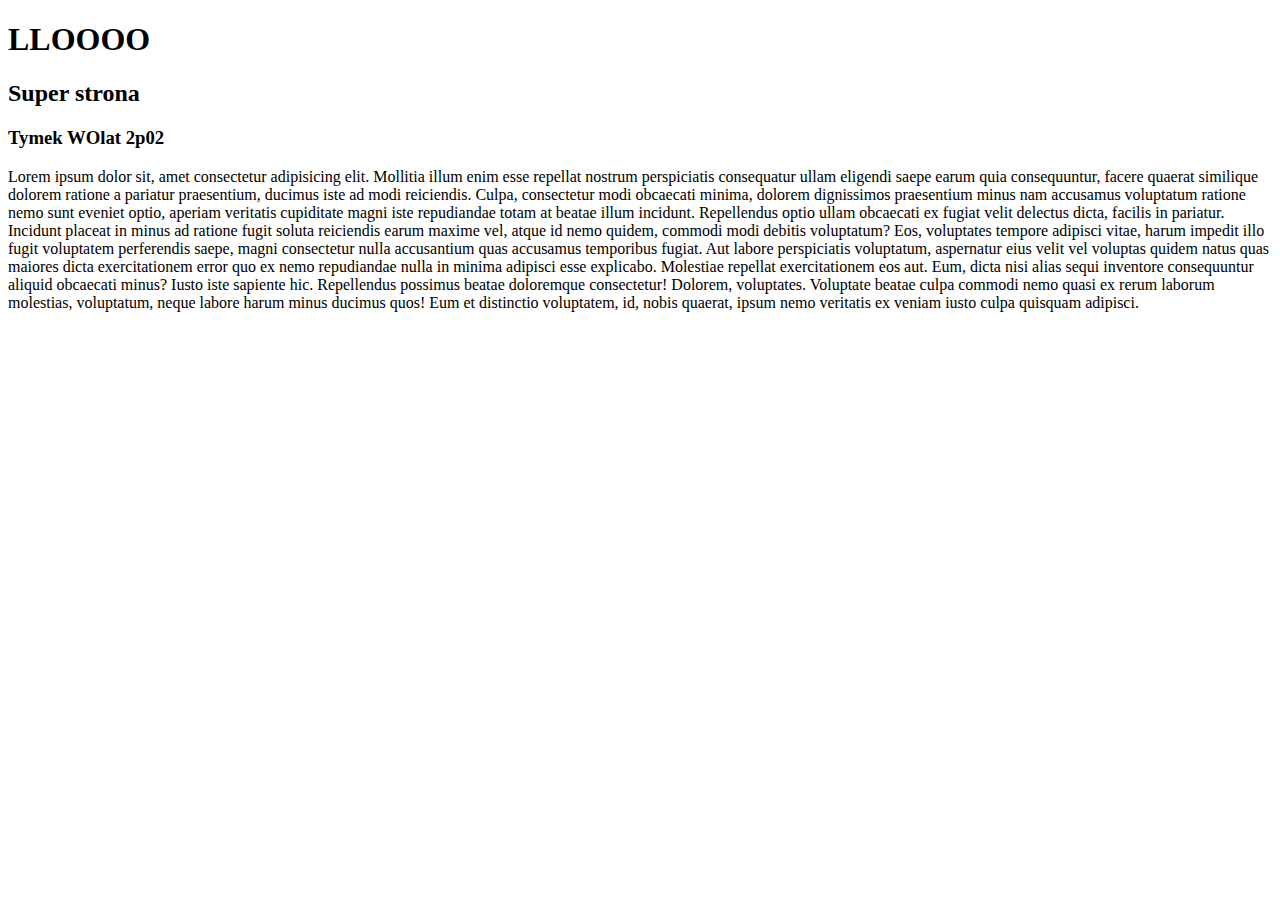
==== index.html @ ddd56ac7 "stroan" ====
<!DOCTYPE html>
<html lang="en">
<head>
    <meta charset="UTF-8">
    <meta http-equiv="X-UA-Compatible" content="IE=edge">
    <meta name="viewport" content="width=device-width, initial-scale=1.0">
    <link rel="styleshet" href="stle.css">
    <title>Document</title>
</head>
<body>
    <h1>LLOOOO</h1>
    <h2>Super strona</h2>
    <h3>Tymek WOlat 2p02</h3>
    <p>Lorem ipsum dolor sit, amet consectetur adipisicing elit. Mollitia illum enim esse repellat nostrum perspiciatis consequatur ullam eligendi saepe earum quia consequuntur, facere quaerat similique dolorem ratione a pariatur praesentium, ducimus iste ad modi reiciendis. Culpa, consectetur modi obcaecati minima, dolorem dignissimos praesentium minus nam accusamus voluptatum ratione nemo sunt eveniet optio, aperiam veritatis cupiditate magni iste repudiandae totam at beatae illum incidunt. Repellendus optio ullam obcaecati ex fugiat velit delectus dicta, facilis in pariatur. Incidunt placeat in minus ad ratione fugit soluta reiciendis earum maxime vel, atque id nemo quidem, commodi modi debitis voluptatum? Eos, voluptates tempore adipisci vitae, harum impedit illo fugit voluptatem perferendis saepe, magni consectetur nulla accusantium quas accusamus temporibus fugiat. Aut labore perspiciatis voluptatum, aspernatur eius velit vel voluptas quidem natus quas maiores dicta exercitationem error quo ex nemo repudiandae nulla in minima adipisci esse explicabo. Molestiae repellat exercitationem eos aut. Eum, dicta nisi alias sequi inventore consequuntur aliquid obcaecati minus? Iusto iste sapiente hic. Repellendus possimus beatae doloremque consectetur! Dolorem, voluptates. Voluptate beatae culpa commodi nemo quasi ex rerum laborum molestias, voluptatum, neque labore harum minus ducimus quos! Eum et distinctio voluptatem, id, nobis quaerat, ipsum nemo veritatis ex veniam iusto culpa quisquam adipisci.</p>
</body>
</html>
---- stle.css ----
body{
    background-color: antiquewhite;
}
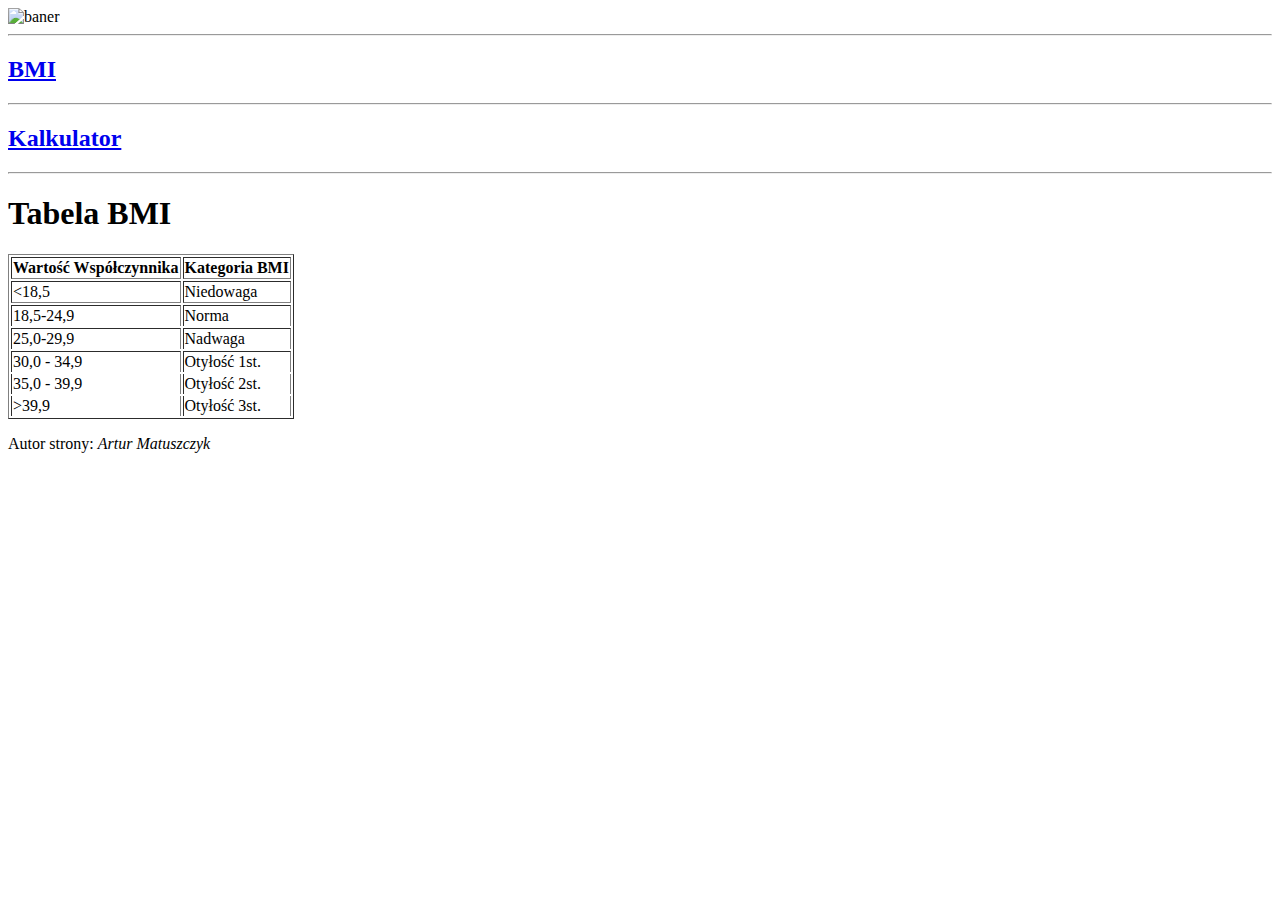
==== commit d4cb50d3: "Update index.html" ====
--- a/index.html
+++ b/index.html
@@ -1,16 +1,51 @@
-<!DOCTYPE html>
-<html lang="en">
-<head>
-    <meta charset="UTF-8">
-    <meta http-equiv="X-UA-Compatible" content="IE=edge">
-    <meta name="viewport" content="width=device-width, initial-scale=1.0">
-    <link rel="styleshet" href="stle.css">
-    <title>Document</title>
-</head>
-<body>
-    <h1>LLOOOO</h1>
-    <h2>Super strona</h2>
-    <h3>Tymek WOlat 2p02</h3>
-    <p>Lorem ipsum dolor sit, amet consectetur adipisicing elit. Mollitia illum enim esse repellat nostrum perspiciatis consequatur ullam eligendi saepe earum quia consequuntur, facere quaerat similique dolorem ratione a pariatur praesentium, ducimus iste ad modi reiciendis. Culpa, consectetur modi obcaecati minima, dolorem dignissimos praesentium minus nam accusamus voluptatum ratione nemo sunt eveniet optio, aperiam veritatis cupiditate magni iste repudiandae totam at beatae illum incidunt. Repellendus optio ullam obcaecati ex fugiat velit delectus dicta, facilis in pariatur. Incidunt placeat in minus ad ratione fugit soluta reiciendis earum maxime vel, atque id nemo quidem, commodi modi debitis voluptatum? Eos, voluptates tempore adipisci vitae, harum impedit illo fugit voluptatem perferendis saepe, magni consectetur nulla accusantium quas accusamus temporibus fugiat. Aut labore perspiciatis voluptatum, aspernatur eius velit vel voluptas quidem natus quas maiores dicta exercitationem error quo ex nemo repudiandae nulla in minima adipisci esse explicabo. Molestiae repellat exercitationem eos aut. Eum, dicta nisi alias sequi inventore consequuntur aliquid obcaecati minus? Iusto iste sapiente hic. Repellendus possimus beatae doloremque consectetur! Dolorem, voluptates. Voluptate beatae culpa commodi nemo quasi ex rerum laborum molestias, voluptatum, neque labore harum minus ducimus quos! Eum et distinctio voluptatem, id, nobis quaerat, ipsum nemo veritatis ex veniam iusto culpa quisquam adipisci.</p>
-</body>
-</html>+<!doctype HTML>
+    <html lang="pl-PL">
+        <head>
+            <title> Body Mass Index</title>
+            <meta charset="utf-8">
+            <link rel="stylesheet" type="text/css" href="styl.css">
+        </head>
+        <body>
+            <main>
+                <header>
+                    <img src="baner.gif" alt="baner">  
+                </header>
+                <section>
+                    <hr>
+                    <a href="index.html"><h2>BMI</h2></a>
+                    <hr>
+                    <a href="kalkulator.html"><h2>Kalkulator</h2></a>
+                    <hr>
+                </section>
+                <aside>
+                    <h1>Tabela BMI</h1>
+                    <table border="1px solid black">
+                        <tr >
+                            <th>Wartość Współczynnika</th><th>Kategoria BMI</th>
+                        </tr>
+                        <tr >
+                            <td> <18,5</td><td>Niedowaga</td>
+                        </tr>
+                        <tr >
+                            <td style="border-bottom: none;">18,5-24,9</td><td style="border-bottom: none;" >Norma</td>
+                        </tr>
+                        <tr >
+                            <td style="border-bottom: none;">25,0-29,9</td><td style="border-bottom: none;">Nadwaga</td>
+                        </tr>
+                        <tr >
+                            <td style="border-bottom: none;">30,0 - 34,9</td><td style="border-bottom: none;">Otyłość 1st.</td>
+                        </tr>
+                        <tr >
+                            <td style="border-bottom: none; border-top:none">35,0 - 39,9</td><td style="border-bottom: none; border-top:none">Otyłość 2st.</td>
+                        </tr>
+                        <tr>
+                            <td style="border-bottom: none; border-top:none" > >39,9</td><td style="border-bottom: none; border-top:none">Otyłość 3st.</td>
+                        </tr>
+                    </table>
+                </aside>
+                <footer>
+                    <p>Autor strony: <i> Artur Matuszczyk </i></p>
+                </footer>
+            </main>
+        </body>
+    </html>
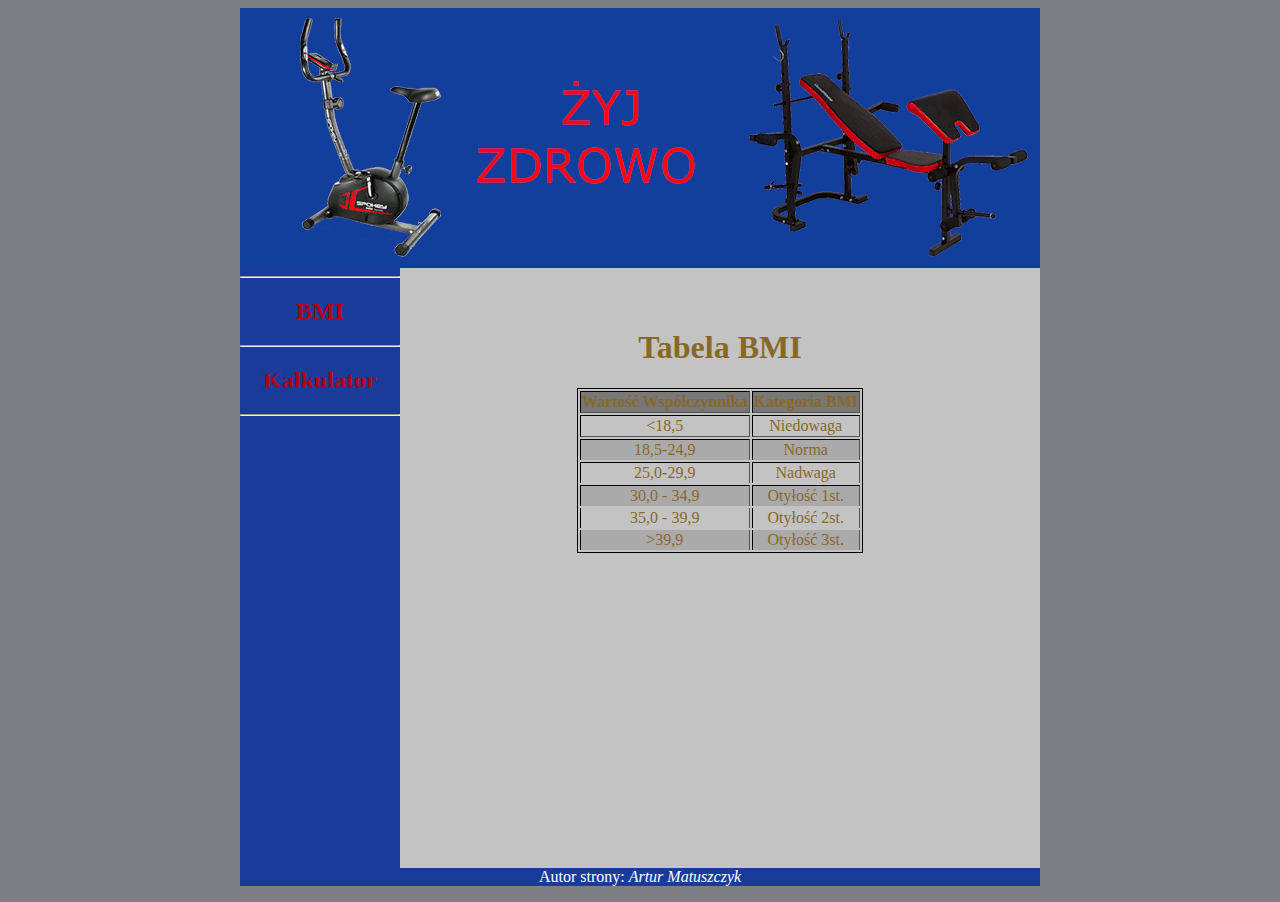
==== commit 2023974d: "Update index.html" ====
--- a/index.html
+++ b/index.html
@@ -3,7 +3,7 @@
         <head>
             <title> Body Mass Index</title>
             <meta charset="utf-8">
-            <link rel="stylesheet" type="text/css" href="styl.css">
+            <link rel="stylesheet" type="text/css" href="stle.css">
         </head>
         <body>
             <main>
--- a/stle.css
+++ b/stle.css
@@ -0,0 +1,61 @@
+body{
+    font-family: Verdana;
+    background-color: #7d7f85;
+}
+main{
+    width: 800px;
+    margin:auto;
+    clear: both;
+}
+header{
+    height: 260px;
+    width: 100%;
+ }
+section{
+    background-color: #1A3B98;
+    text-align: center;
+    height: 600px;
+    width: 20%;
+    float: left;
+ }
+ aside{
+    background-color: #c2c3c2;
+    text-align: center;
+    color:#886829;
+    height: 560px;
+    width: 80%;
+    padding-top: 40px;
+    float: left;
+ }
+ footer{
+    background-color: #1A3B98;
+    text-align: center;
+    color:white;
+    width: 100%;
+    clear: both;
+ }
+a{
+    text-decoration: none;
+    color: #AF0215;
+}
+table{
+    border-width: 500px;
+    text-align:center;
+    margin: 0 auto;
+    border: 1px solid black;
+}
+th{
+    background-color: #777777;
+}
+#wskaznik{
+    margin-bottom: 30px;
+    margin-top: 30px;
+    font-size: 30px;
+}
+#kat{
+    font-size: 50px;
+}
+tr:nth-child(odd)
+{
+	background-color: #AAAAAA
+}
